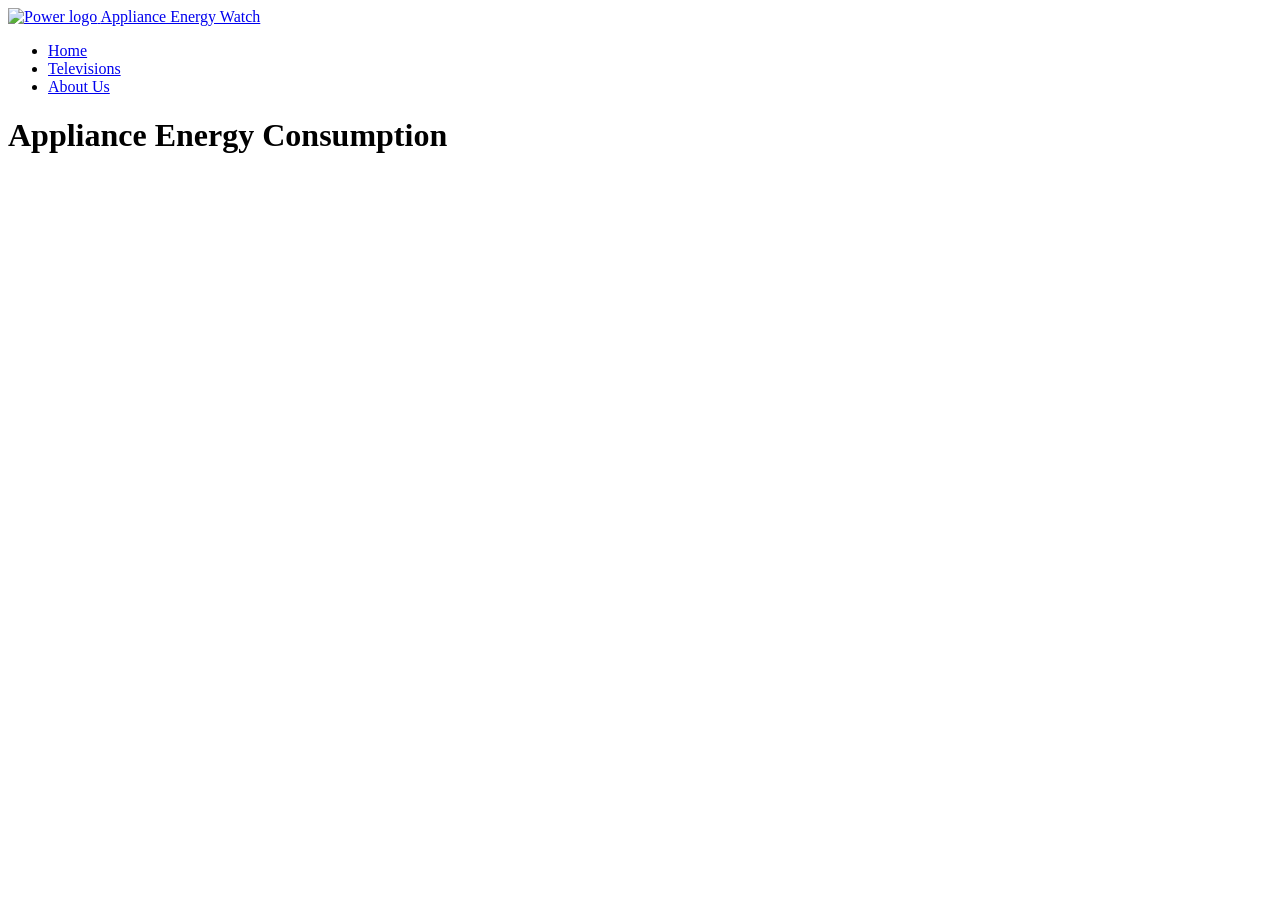
==== televisions.html @ ba185a30 "refactor: use televisions.html for D3 page; move energy-d3.js into js/ Co-Authored-By: Claude Opus 5" ====
<!doctype html>
<html lang="en">
	<head>
		<meta charset="UTF-8" />
		<meta name="viewport" content="width=device-width, initial-scale=1.0" />
		<title>Australian Appliance Energy Watch</title>
		<link rel="icon" href="assets/logo.svg" type="image/svg+xml" />
		<link rel="stylesheet" href="css/style.css" />
	</head>
	<body>
		<header>
			<a href="#home" class="logo-link" id="logo-link">
				<img src="assets/logo.svg" alt="Power logo" />
				<span class="site-title">Appliance Energy Watch</span>
			</a>
			<nav>
				<ul id="nav-list">
					<li><a href="#home" data-page="home">Home</a></li>
					<li>
						<a href="#televisions" data-page="televisions">Televisions</a>
					</li>
					<li><a href="#about" data-page="about">About Us</a></li>
				</ul>
			</nav>
		</header>
		<h1>Appliance Energy Consumption</h1>
		<div id="content"></div>
		<!-- Give the SVG a size so shapes can be seen -->
		<svg width="300" height="150"></svg>
		<!-- Load D3 first, then your D3 code file -->
		<script src="https://d3js.org/d3.v7.min.js"></script>
		<script src="js/energy-d3.js"></script>
	</body>
</html>
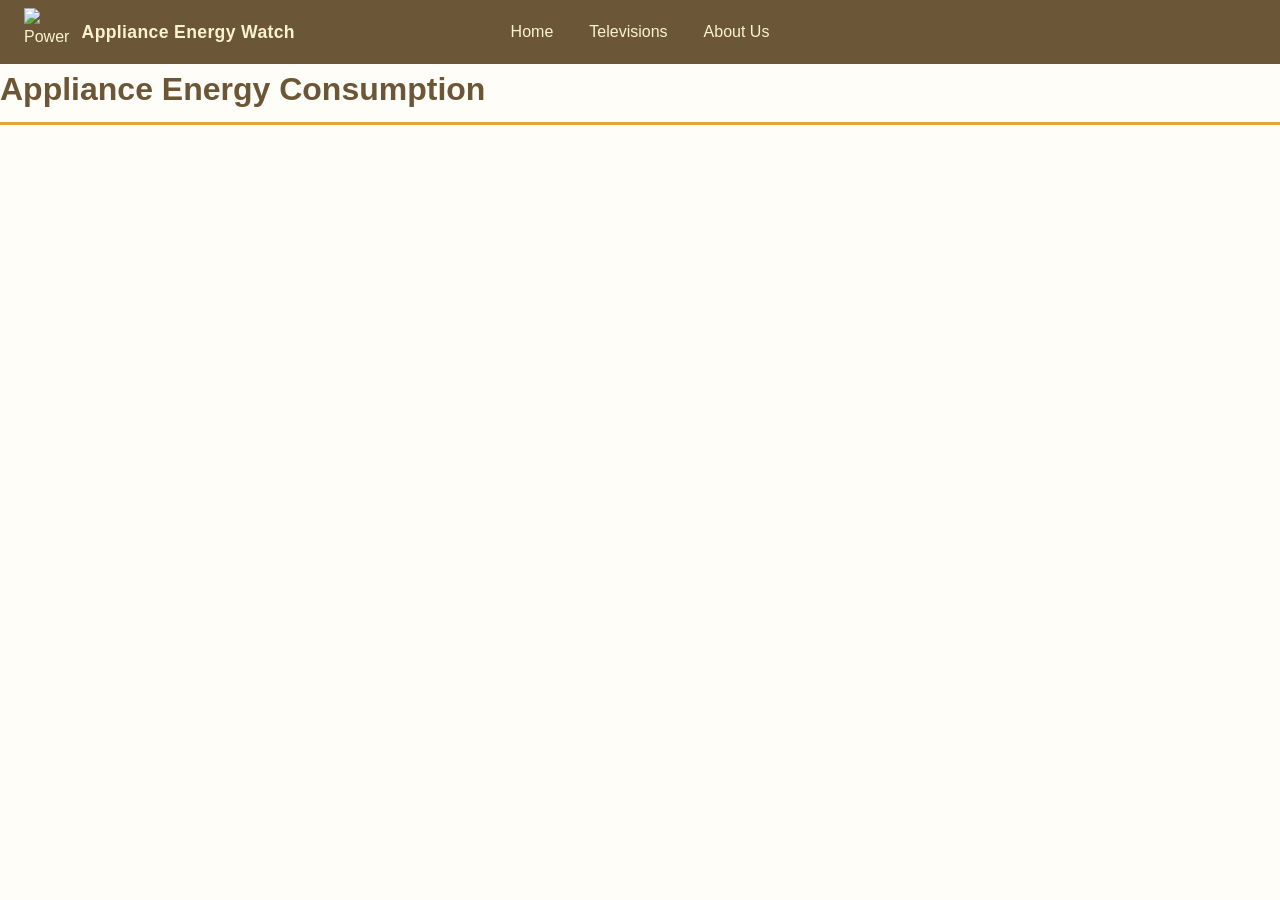
==== commit d7eca4aa: "feat(t04-3): add responsive SVG container and test rect Co-Authored-By: Claude Opus 5.5 <noreply@ant" ====
--- a/televisions.html
+++ b/televisions.html
@@ -27,8 +27,13 @@
 		<div id="content"></div>
 		<!-- Give the SVG a size so shapes can be seen -->
 		<svg width="300" height="150"></svg>
-		<!-- Load D3 first, then your D3 code file -->
+		<!-- NEW: Container for T04-3 chart -->
+		<div class="responsive-svg-container"></div>
+		<!-- D3 library -->
 		<script src="https://d3js.org/d3.v7.min.js"></script>
-		<script src="js/energy-d3.js"></script>
+		<!-- NEW: JS for T04-3 only -->
+		<script src="js/t04-3-bars.js"></script>
+		<!-- Old T04-2 demo (temporarily disabled) -->
+		<!-- <script src="js/energy-d3.js"></script> -->
 	</body>
 </html>
--- a/css/style.css
+++ b/css/style.css
@@ -0,0 +1,259 @@
+/* ===========================================================
+   COS30045 - Appliance Energy Consumption in Australia
+   Colour palette taken from the site logo:
+   brown outline / pale gold circle / orange lightning bolt
+   =========================================================== */
+
+:root {
+  --brown: #6b5637;
+  --brown-dark: #4a3b26;
+  --gold: #f6e7a1;
+  --gold-light: #fbf3d0;
+  --orange: #e9a23b;
+  --orange-dark: #c97a2f;
+  --text: #3c3120;
+  --white: #fffdf7;
+}
+
+* {
+  box-sizing: border-box;
+}
+
+body {
+  margin: 0;
+  font-family: "Segoe UI", Verdana, Arial, sans-serif;
+  color: var(--text);
+  background-color: var(--white);
+  line-height: 1.6;
+}
+
+/* ---------- Header / Nav ---------- */
+
+header {
+  background-color: var(--brown);
+  color: var(--gold-light);
+  display: flex;
+  align-items: center;
+  justify-content: space-between;
+  padding: 0.5rem 1.5rem;
+  flex-wrap: wrap;
+  position: relative;
+}
+
+/* Centre the nav in the header on wider screens, independent of the
+   logo's width, so it sits in the middle of the page rather than
+   just filling the leftover space next to the logo. */
+@media (min-width: 601px) {
+  nav {
+    position: absolute;
+    left: 50%;
+    top: 50%;
+    transform: translate(-50%, -50%);
+  }
+}
+
+.logo-link {
+  display: flex;
+  align-items: center;
+  gap: 0.6rem;
+  text-decoration: none;
+  color: var(--gold-light);
+}
+
+.logo-link img {
+  height: 48px;
+  width: 48px;
+  display: block;
+}
+
+.site-title {
+  font-weight: 600;
+  font-size: 1.1rem;
+  letter-spacing: 0.02em;
+}
+
+nav ul {
+  list-style: none;
+  display: flex;
+  gap: 0.25rem;
+  margin: 0;
+  padding: 0;
+}
+
+nav a {
+  display: inline-block;
+  color: var(--gold-light);
+  text-decoration: none;
+  padding: 0.65rem 1rem;
+  border-radius: 6px;
+  transition: background-color 0.2s ease, color 0.2s ease;
+}
+
+nav a:hover,
+nav a:focus {
+  background-color: var(--orange);
+  color: var(--brown-dark);
+}
+
+nav a.active {
+  background-color: var(--gold);
+  color: var(--brown-dark);
+  font-weight: 600;
+}
+
+/* ---------- Main content ---------- */
+
+main {
+  max-width: 960px;
+  margin: 0 auto;
+  padding: 2rem 1.5rem 3rem;
+}
+
+.page {
+  animation: fadeIn 0.25s ease-in;
+}
+
+.page[hidden] {
+  display: none;
+}
+
+@keyframes fadeIn {
+  from { opacity: 0; transform: translateY(6px); }
+  to { opacity: 1; transform: translateY(0); }
+}
+
+h1 {
+  color: var(--brown);
+  border-bottom: 3px solid var(--orange);
+  padding-bottom: 0.4rem;
+  margin-top: 0;
+}
+
+h2 {
+  color: var(--brown-dark);
+}
+
+.hero {
+  background-color: var(--gold-light);
+  border: 2px solid var(--gold);
+  border-left: 6px solid var(--orange);
+  border-radius: 8px;
+  padding: 1.25rem 1.5rem;
+  margin-bottom: 1.5rem;
+}
+
+.card-grid {
+  display: grid;
+  grid-template-columns: repeat(auto-fit, minmax(220px, 1fr));
+  gap: 1.25rem;
+  margin: 1.5rem 0;
+}
+
+.card {
+  background-color: var(--white);
+  border: 1px solid var(--gold);
+  border-top: 4px solid var(--brown);
+  border-radius: 8px;
+  padding: 1rem 1.25rem;
+  box-shadow: 0 2px 4px rgba(107, 86, 55, 0.08);
+}
+
+.card h3 {
+  margin-top: 0;
+  color: var(--orange-dark);
+}
+
+.stat {
+  font-size: 2rem;
+  font-weight: 700;
+  color: var(--brown);
+  display: block;
+}
+
+/* Question headings sit under the group headings (h2) */
+.question {
+  color: var(--brown-dark);
+  font-size: 1.1rem;
+  margin-top: 2rem;
+}
+
+/* Charts are stacked one per row, centred, with a caption underneath */
+figure {
+  margin: 1.5rem 0;
+  text-align: center;
+}
+
+figure img {
+  display: block;
+  max-width: 720px;
+  width: 100%;
+  height: auto;
+  margin: 0 auto;
+}
+
+figcaption {
+  margin-top: 0.5rem;
+  font-weight: 600;
+  font-size: 0.95rem;
+  color: var(--brown-dark);
+}
+
+/* Answer: shaded rounded box with a bold "Answer:" label */
+.answer {
+  background-color: var(--gold-light);
+  border: 1px solid var(--gold);
+  border-radius: 8px;
+  padding: 0.75rem 1rem;
+  margin: 1rem 0 2rem;
+}
+
+.answer::before {
+  content: "Answer: ";
+  font-weight: 700;
+  color: var(--orange-dark);
+}
+
+.placeholder-note {
+  font-size: 0.85rem;
+  color: var(--brown);
+  background-color: var(--gold-light);
+  border: 1px dashed var(--brown);
+  border-radius: 6px;
+  padding: 0.5rem 0.75rem;
+  margin-top: 2rem;
+}
+
+/* ---------- Footer ---------- */
+
+footer {
+  background-color: var(--brown-dark);
+  color: var(--gold-light);
+  text-align: center;
+  padding: 1.25rem 1rem;
+  font-size: 0.85rem;
+}
+
+footer a {
+  color: var(--gold);
+}
+
+/* ---------- Responsive ---------- */
+
+@media (max-width: 600px) {
+  header {
+    flex-direction: column;
+    align-items: flex-start;
+    gap: 0.5rem;
+  }
+
+  nav ul {
+    flex-wrap: wrap;
+  }
+}
+
+/* T04-3: responsive container for the D3 chart */
+.responsive-svg-container {
+  margin: 0 auto; /* center */
+  width: 100%; /* fill parent width */
+  max-width: 1200px; /* cap max width */
+}
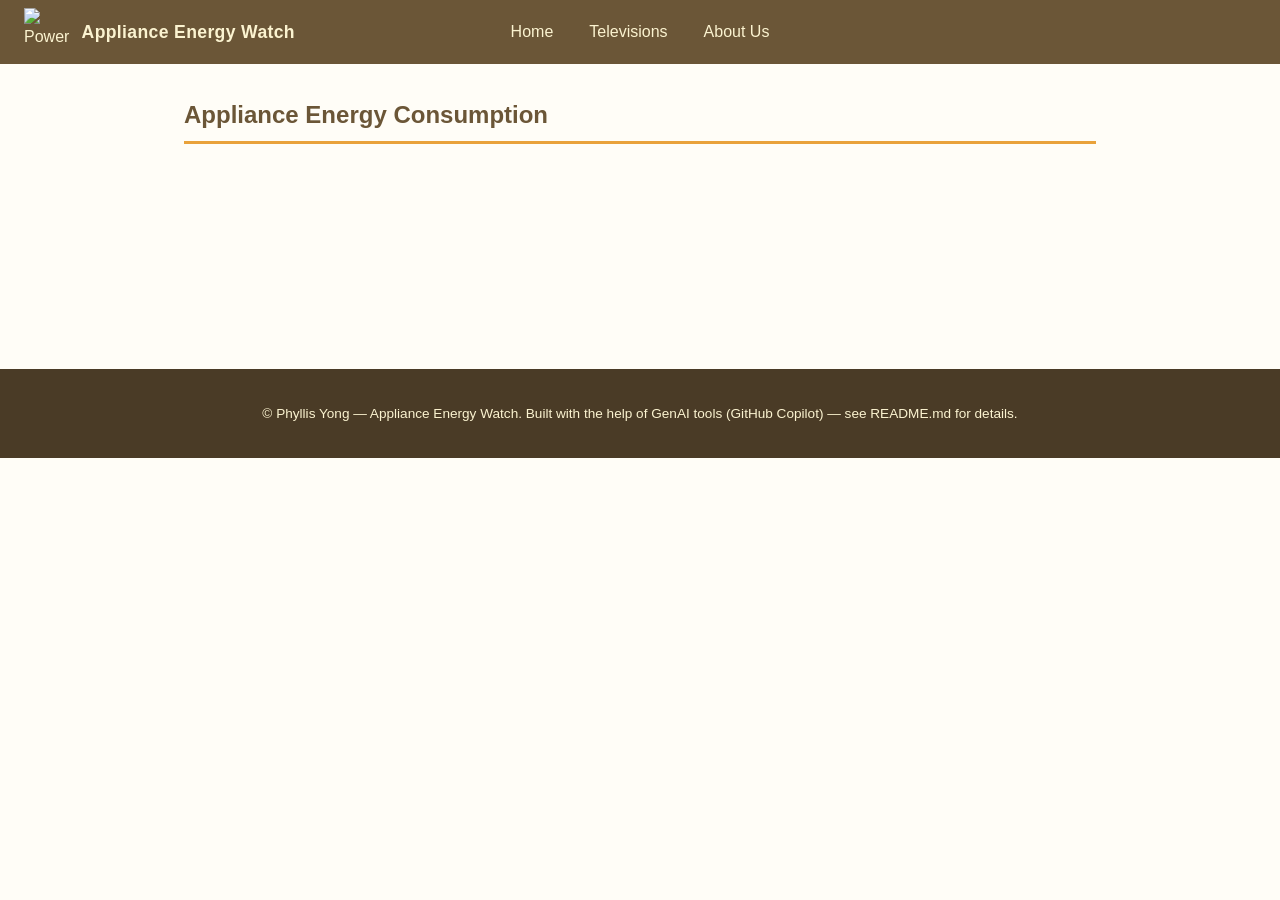
==== commit 4247be13: "fix: restore Televisions/About sections; apply T04 body reset to Home only Co-Authored-By: Claude Op" ====
--- a/televisions.html
+++ b/televisions.html
@@ -23,17 +23,267 @@
 				</ul>
 			</nav>
 		</header>
-		<h1>Appliance Energy Consumption</h1>
-		<div id="content"></div>
-		<!-- Give the SVG a size so shapes can be seen -->
-		<svg width="300" height="150"></svg>
-		<!-- NEW: Container for T04-3 chart -->
-		<div class="responsive-svg-container"></div>
+
+		<main>
+			<!-- ================= HOME PAGE ================= -->
+			<section id="home" class="page">
+				<h1>Appliance Energy Consumption</h1>
+				<div id="content"></div>
+				<!-- Give the SVG a size so shapes can be seen -->
+				<svg width="300" height="150"></svg>
+				<!-- NEW: Container for T04-3 chart -->
+				<div class="responsive-svg-container"></div>
+			</section>
+
+			<!-- ================= TELEVISIONS PAGE ================= -->
+			<section id="televisions" class="page" hidden>
+				<h1>Televisions &amp; Energy Use</h1>
+
+				<div class="hero">
+					<p>
+						Thinking of buying a TV? This page uses the Australian
+						Government&rsquo;s &ldquo;Energy Rating Data for household
+						appliances &ndash; Labelled Products&rdquo; dataset (Televisions),
+						published on data.gov.au, to help everyday buyers see which screen
+						technologies, sizes and brands are on the market and how much power
+						they use. No technical knowledge needed &mdash; each chart is
+						followed by a plain-language takeaway.
+					</p>
+				</div>
+
+				<!-- Each question follows the same pattern:
+						question box -> chart(s) with a "Fig" caption -> answer box -->
+
+				<h2>What matters most when choosing a TV</h2>
+				<p>These four questions directly affect which TV you buy.</p>
+
+				<h3 class="question">
+					Q1. What type of TV screen technologies are currently available in
+					Australia and which are the most frequent?
+				</h3>
+				<figure>
+					<img
+						src="assets/Q1_PieChart.png"
+						alt="Pie chart of TV screen technology share"
+					/>
+					<figcaption>
+						Fig 1a. Pie chart: how TV models split across the three screen
+						technologies
+					</figcaption>
+				</figure>
+				<figure>
+					<img
+						src="assets/Q1_BarChart.png"
+						alt="Bar chart of TV screen technology occurrence counts"
+					/>
+					<figcaption>
+						Fig 1b. Bar chart: number of TV models for each screen technology
+					</figcaption>
+				</figure>
+				<p class="answer">
+					Three technologies are available: LCD (LED), LCD, and OLED. LCD (LED)
+					is the most frequent with 3797 models, followed by LCD (484) and OLED
+					(292).
+				</p>
+
+				<h3 class="question">
+					Q2. What screen sizes are available and which are most frequent?
+				</h3>
+				<figure>
+					<img
+						src="assets/Q2_BarChart.png"
+						alt="Bar chart of TV screen size occurrence counts"
+					/>
+					<figcaption>
+						Fig 2. Bar chart: number of TV models at each screen size (inches)
+					</figcaption>
+				</figure>
+				<p class="answer">
+					The most frequent screen size is 65 inches (773 models), followed
+					closely by 55 inches (762) and 75 inches (629). 85 inches (357) is
+					next, and the remaining top sizes range from 130 to 282 models.
+				</p>
+
+				<h3 class="question">
+					Q3. Which brands have the largest number of models?
+				</h3>
+				<figure>
+					<img
+						src="assets/Q3_BarChart.png"
+						alt="Bar chart of number of registered models by brand"
+					/>
+					<figcaption>
+						Fig 3. Bar chart: the ten brands with the most registered TV models
+					</figcaption>
+				</figure>
+				<p class="answer">
+					Kogan has the most models (809), followed by LG (723) and Samsung
+					Electronics (699). Numbers then drop sharply after the top five
+					brands, from Hisense (327) to Sylvox (134).
+				</p>
+
+				<h3 class="question">
+					Q4. Which type of screen technology consumes the least amount of
+					power?
+				</h3>
+				<figure>
+					<img
+						src="assets/Q4_BarChart.png"
+						alt="Bar chart of median power consumption by screen technology"
+					/>
+					<figcaption>
+						Fig 4. Bar chart: typical (median) power use of each screen
+						technology
+					</figcaption>
+				</figure>
+				<p class="answer">
+					LCD consumes the least power, with a median of 71.35, compared with
+					106 for LCD (LED) and 112.70 for OLED. However, LCD is only about 10%
+					of models, so it is less commonly available.
+				</p>
+
+				<h2>More context</h2>
+				<p>
+					These questions add background to help you understand the results
+					above.
+				</p>
+
+				<h3 class="question">
+					Q5. What is the relationship between screen size and power use?
+				</h3>
+				<figure>
+					<img
+						src="assets/Q5_ScatterPlot.png"
+						alt="Scatter plot of screen size versus average mode power"
+					/>
+					<figcaption>
+						Fig 5. Scatter plot: each dot is one TV, showing its size and power
+						use
+					</figcaption>
+				</figure>
+				<p class="answer">
+					Power use generally increases with screen size. Small screens (under
+					40 inches) mostly use under 50, while very large screens (85 inches
+					and above) can use 200 or more, and the spread of values becomes much
+					wider.
+				</p>
+
+				<h3 class="question">
+					Q6. What is the relationship between star rating and screen size?
+				</h3>
+				<figure>
+					<img
+						src="assets/Q6_ScatterPlot.png"
+						alt="Scatter plot of screen size versus star rating"
+					/>
+					<figcaption>
+						Fig 6. Scatter plot: each dot is one TV, showing its size and star
+						rating
+					</figcaption>
+				</figure>
+				<p class="answer">
+					There is no clear relationship. Star ratings are spread from about 1.5
+					to 9 across the screen sizes, with most between about 3 and 7.
+				</p>
+
+				<h3 class="question">
+					Q7. Are there differences in power consumption between brands?
+				</h3>
+				<figure>
+					<img
+						src="assets/Q7_BarChart.png"
+						alt="Bar chart of average mode power by brand"
+					/>
+					<figcaption>
+						Fig 7a. Bar chart: average power use of the highest-consuming brands
+					</figcaption>
+				</figure>
+				<figure>
+					<img
+						src="assets/Q7_BoxPlot.png"
+						alt="Box plot of mode power distribution by brand"
+					/>
+					<figcaption>
+						Fig 7b. Box plot: range of power use across the models of each brand
+					</figcaption>
+				</figure>
+				<p class="answer">
+					Yes. Spark Electronics has the highest average power consumption
+					(233.45), followed by Emete (182.03), while the other top brands are
+					between about 130 and 155. The box plot shows that most brands also
+					have a wide spread of values across their own models.
+				</p>
+
+				<h2>Conclusion</h2>
+				<div class="hero">
+					<p>
+						When choosing a TV, balance size, brand and efficiency. LCD (LED)
+						TVs at 55 to 65 inches are the most common, larger screens use more
+						power, and star ratings vary widely, so check the Energy Rating
+						label before buying.
+					</p>
+				</div>
+			</section>
+
+			<!-- ================= ABOUT US PAGE ================= -->
+			<section id="about" class="page" hidden>
+				<h1>About Us</h1>
+
+				<div class="hero">
+					<p>
+						Appliance Energy Watch is a small website built for COS30045 Data
+						Visualisation. It explores how much energy household appliances use
+						in the Australian market, and is a place to host the data
+						visualisations created across the unit.
+					</p>
+				</div>
+
+				<h2>Project Goals</h2>
+				<ul>
+					<li>
+						Practice building a multi-page website with a shared navigation
+						structure.
+					</li>
+					<li>
+						Use JavaScript to control page/content switching without full page
+						reloads.
+					</li>
+					<li>
+						Host the resulting data visualisations, with room to add more from
+						future tasks.
+					</li>
+				</ul>
+
+				<h2>Author</h2>
+				<p>Phyllis Yong &mdash; COS30045 Data Visualisation</p>
+
+				<h2>Use of Generative AI</h2>
+				<p>
+					This project used GitHub Copilot, an AI coding assistant, to help
+					generate parts of the HTML, CSS and JavaScript. See the project
+					<code>README.md</code> file for detailed notes and a reflection on how
+					GenAI tools were used during development.
+				</p>
+			</section>
+		</main>
+
+		<footer>
+			<p>
+				&copy; <span id="year"></span> Phyllis Yong &mdash; Appliance Energy
+				Watch. Built with the help of GenAI tools (GitHub Copilot) &mdash; see
+				README.md for details.
+			</p>
+		</footer>
+
+		<script src="js/script.js"></script>
 		<!-- D3 library -->
 		<script src="https://d3js.org/d3.v7.min.js"></script>
-		<!-- NEW: JS for T04-3 only -->
-		<script src="js/t04-3-bars.js"></script>
-		<!-- Old T04-2 demo (temporarily disabled) -->
+		<!-- T04-4 loader: loads CSV then calls createBarChart -->
+		<script src="js/t04-4-load.js"></script>
+		<!-- T04-5 bars: defines createBarChart -->
+		<script src="js/t04-5-bars.js"></script>
+		<!-- Old js files (disabled) -->
 		<!-- <script src="js/energy-d3.js"></script> -->
+		<!-- <script src="js/t04-3-bars.js"></script> -->
 	</body>
 </html>
